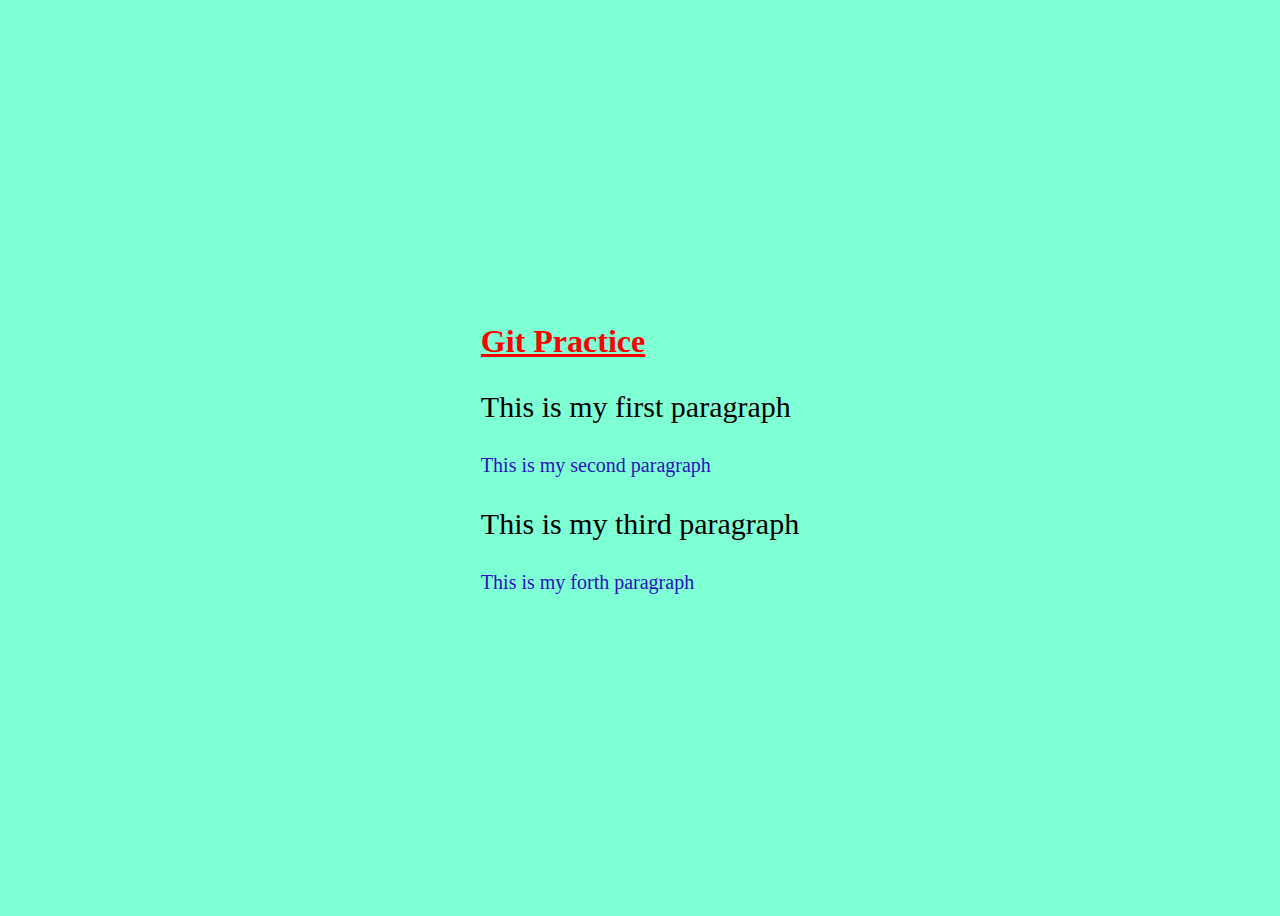
==== index.html @ 6fd913b0 "initial commit" ====
<!DOCTYPE html>
<html lang="en">
<head>
    <meta charset="UTF-8">
    <meta name="viewport" content="width=device-width, initial-scale=1.0">
    <title>Document</title>
    <link rel="stylesheet" href="style.css">
</head>
<body>
    <div class="container">
        <div class="div">
            <h1>Git Practice</h1>
            <p>This is my first paragraph</p>
            <p>This is my second paragraph</p>
            <p>This is my third paragraph</p>
            <p>This is my forth paragraph</p>
        </div>
    </div>
</body>
</html>
---- style.css ----
body{
    background-color: aquamarine;
}
h1{
    color:red;
    text-decoration: underline;
}
p:nth-child(even){
    font-size: 30px;
}
p:nth-child(odd){
    font-size: 20px;
    color: rgb(43, 18, 187);
}
.container{
    display: flex;
    flex-direction: column;
    justify-content: center;
    align-items: center;
    height: 100vh;
    background-color: rgb(250, 250, 250);
    background: transparent;
}
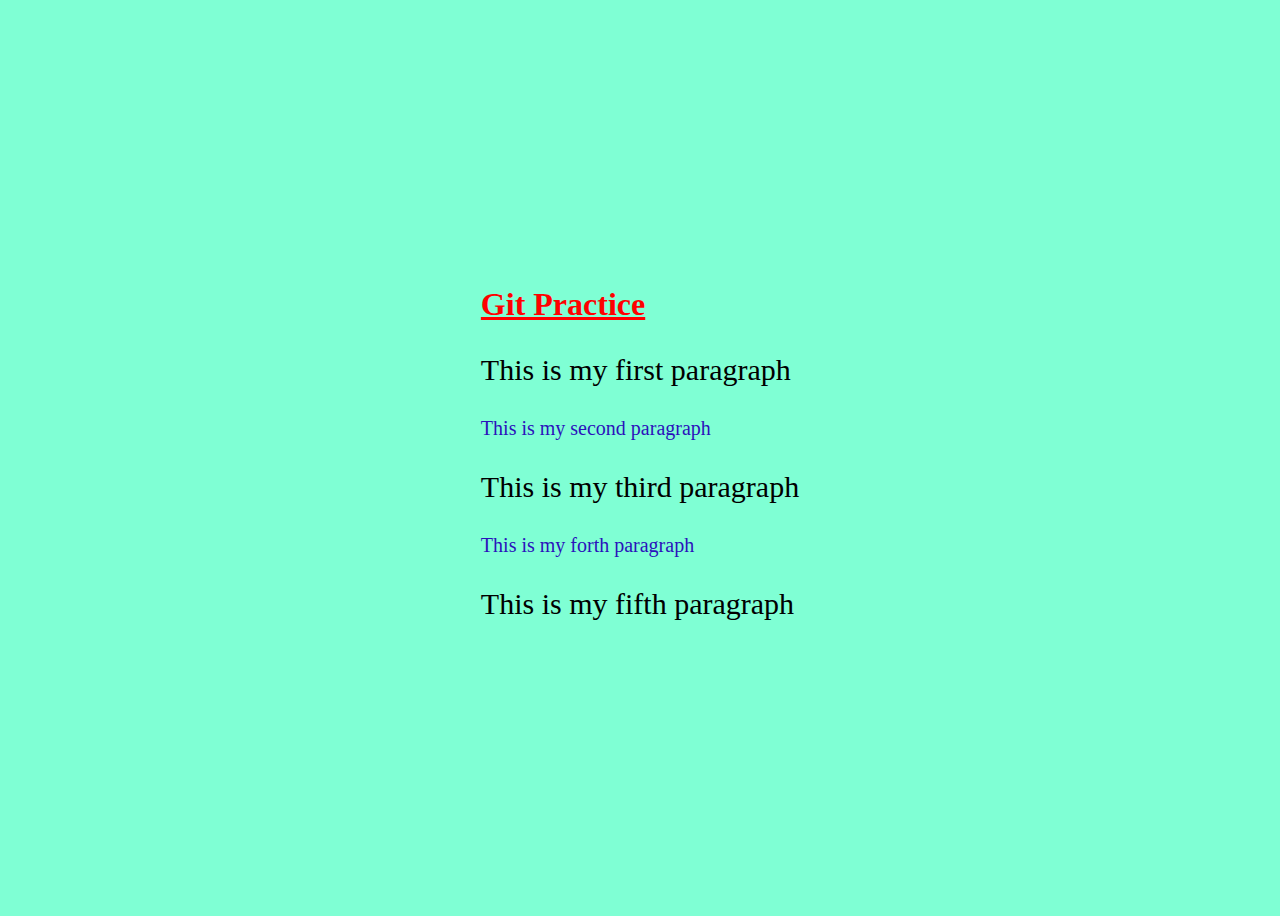
==== commit b954dde8: "add a paragraph" ====
--- a/index.html
+++ b/index.html
@@ -14,6 +14,7 @@
             <p>This is my second paragraph</p>
             <p>This is my third paragraph</p>
             <p>This is my forth paragraph</p>
+            <p>This is my fifth paragraph</p>
         </div>
     </div>
 </body>
